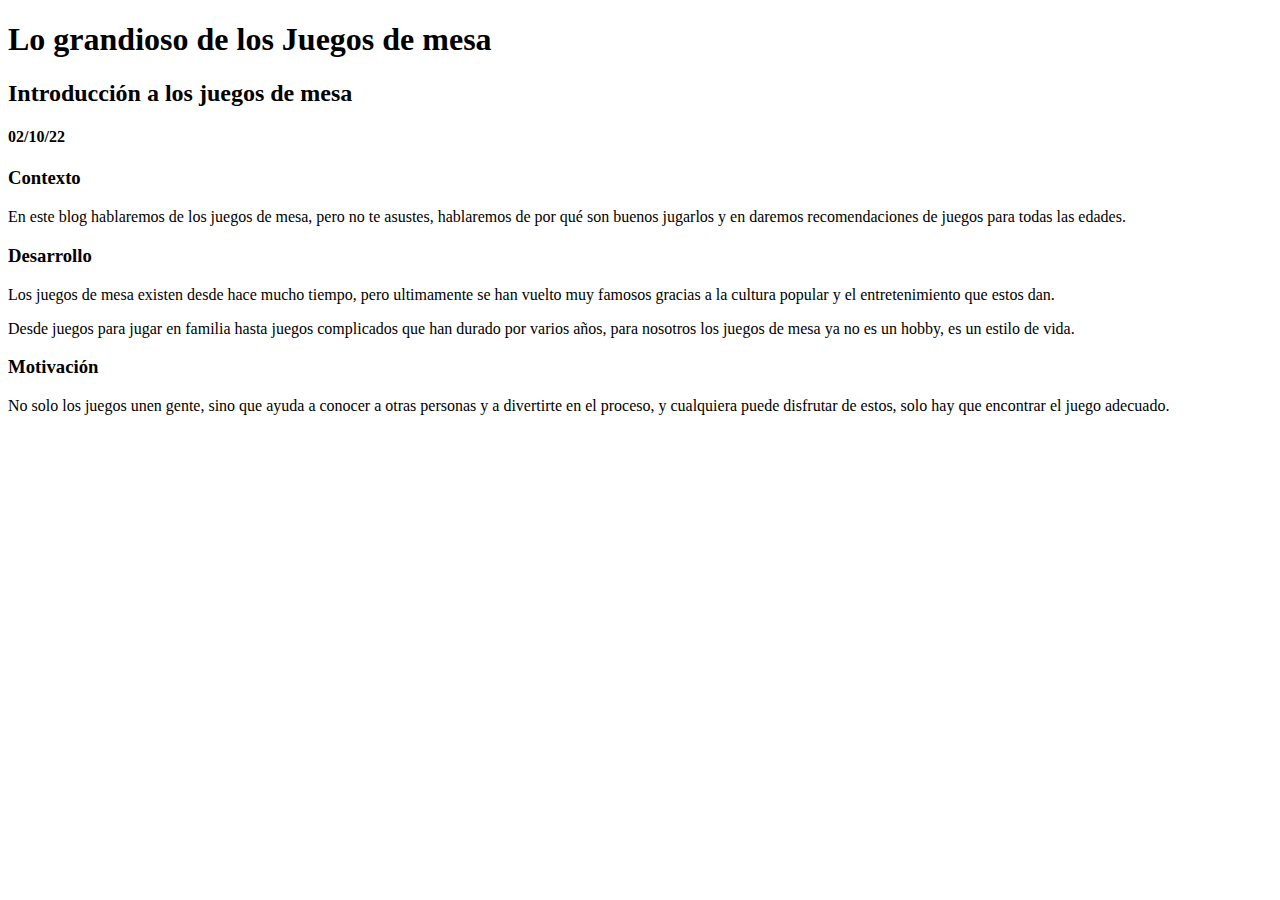
==== juegosdemesa.html @ 80ec4529 "las dos propuestas hechas codigo" ====
<!DOCTYPE html>
<html lang="es">
<head>
    <meta charset="UTF-8">
    <title>Juegos de mesa</title>
</head>
<body>
    <!--empieza section-->
    <section>
        <!--título de la página-->
        <header>
            <h1>Lo grandioso de los Juegos de mesa</h1>
        </header>
        <!--para uso en un futuro-->
        <main>
            <!--inicia: introducción a los juegos de mesa-->
            <article>
                <header>
                    <hgroup>
                        <!--título del artículo-->
                        <h2>Introducción a los juegos de mesa</h2>
                        <!--fecha-->
                        <h4>02/10/22</h4>
                    </hgroup>
                </header>
                <div>
                    <!--subtítulo 1-->
                    <h3>Contexto</h3>
                    <p>En este blog hablaremos de los juegos de mesa, pero no te asustes, hablaremos de por qué son buenos jugarlos y en daremos recomendaciones de juegos para todas las edades.</p>
                    <!--subtítulo 2-->
                    <h3>Desarrollo</h3>
                    <p>Los juegos de mesa existen desde hace mucho tiempo, pero ultimamente se han vuelto muy famosos gracias a la cultura popular y el entretenimiento que estos dan.</p>
                    <p>Desde juegos para jugar en familia hasta juegos complicados que han durado por varios años, para nosotros los juegos de mesa ya no es un hobby, es un estilo de vida.</p>
                    <!--subtítulo 3-->
                    <h3>Motivación</h3>
                    <p>No solo los juegos unen gente, sino que ayuda a conocer a otras personas y a divertirte en el proceso, y cualquiera puede disfrutar de estos, solo hay que encontrar el juego adecuado.</p>
                </div>
                <footer></footer>
            </article>
        </main>
        <!--no se ocupa aún-->
        <aside></aside>
        <footer></footer>
    </section>
</body>
</html>
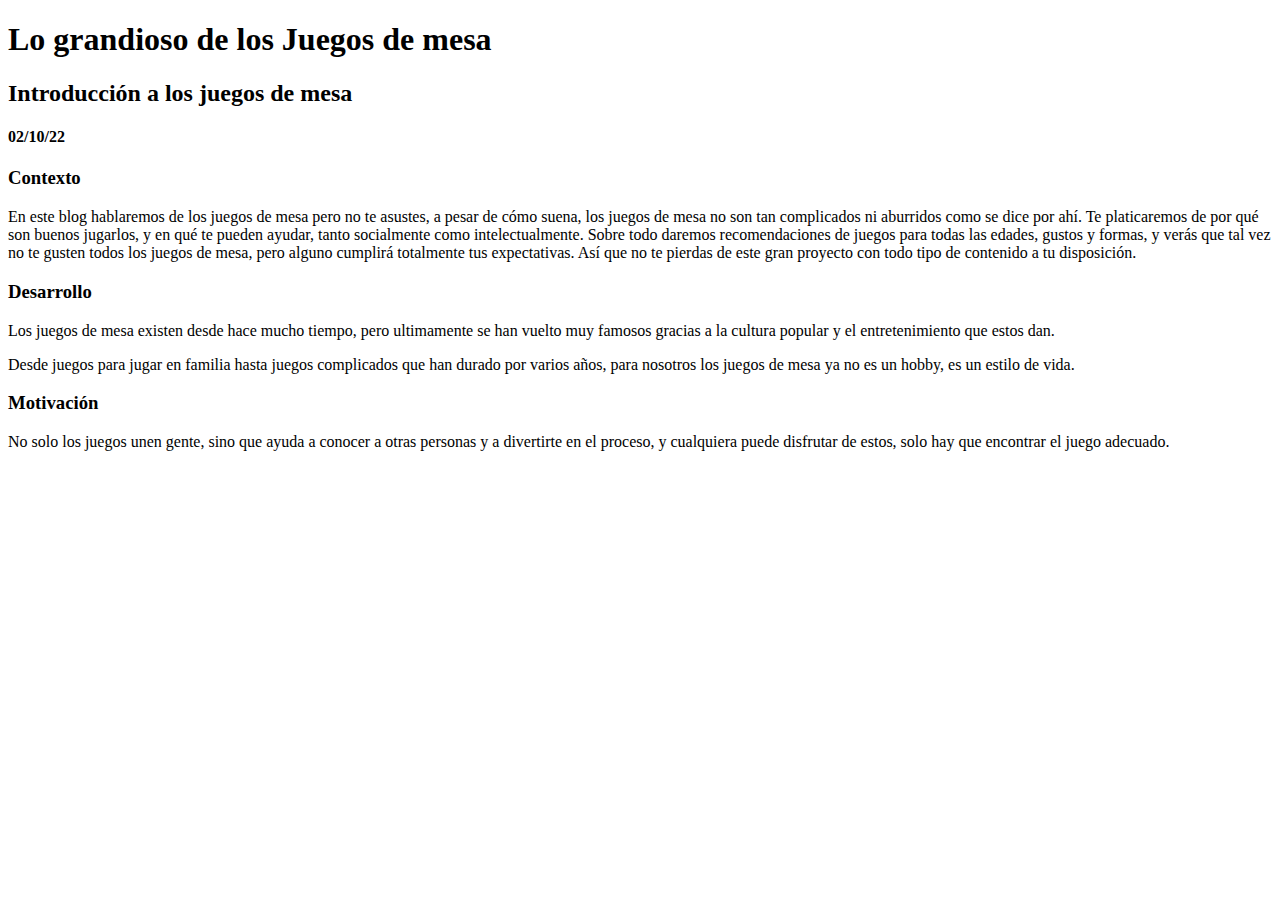
==== commit abb74ad2: "juegos de mesa cambios" ====
--- a/juegosdemesa.html
+++ b/juegosdemesa.html
@@ -26,7 +26,7 @@
                 <div>
                     <!--subtítulo 1-->
                     <h3>Contexto</h3>
-                    <p>En este blog hablaremos de los juegos de mesa, pero no te asustes, hablaremos de por qué son buenos jugarlos y en daremos recomendaciones de juegos para todas las edades.</p>
+                    <p>En este blog hablaremos de los juegos de mesa pero no te asustes, a pesar de cómo suena, los juegos de mesa no son tan complicados ni aburridos como se dice por ahí. Te platicaremos de por qué son buenos jugarlos, y en qué te pueden ayudar, tanto socialmente como intelectualmente. Sobre todo daremos recomendaciones de juegos para todas las edades, gustos y formas, y verás que tal vez no te gusten todos los juegos de mesa, pero alguno cumplirá totalmente tus expectativas. Así que no te pierdas de este gran proyecto con todo tipo de contenido a tu disposición. </p>
                     <!--subtítulo 2-->
                     <h3>Desarrollo</h3>
                     <p>Los juegos de mesa existen desde hace mucho tiempo, pero ultimamente se han vuelto muy famosos gracias a la cultura popular y el entretenimiento que estos dan.</p>
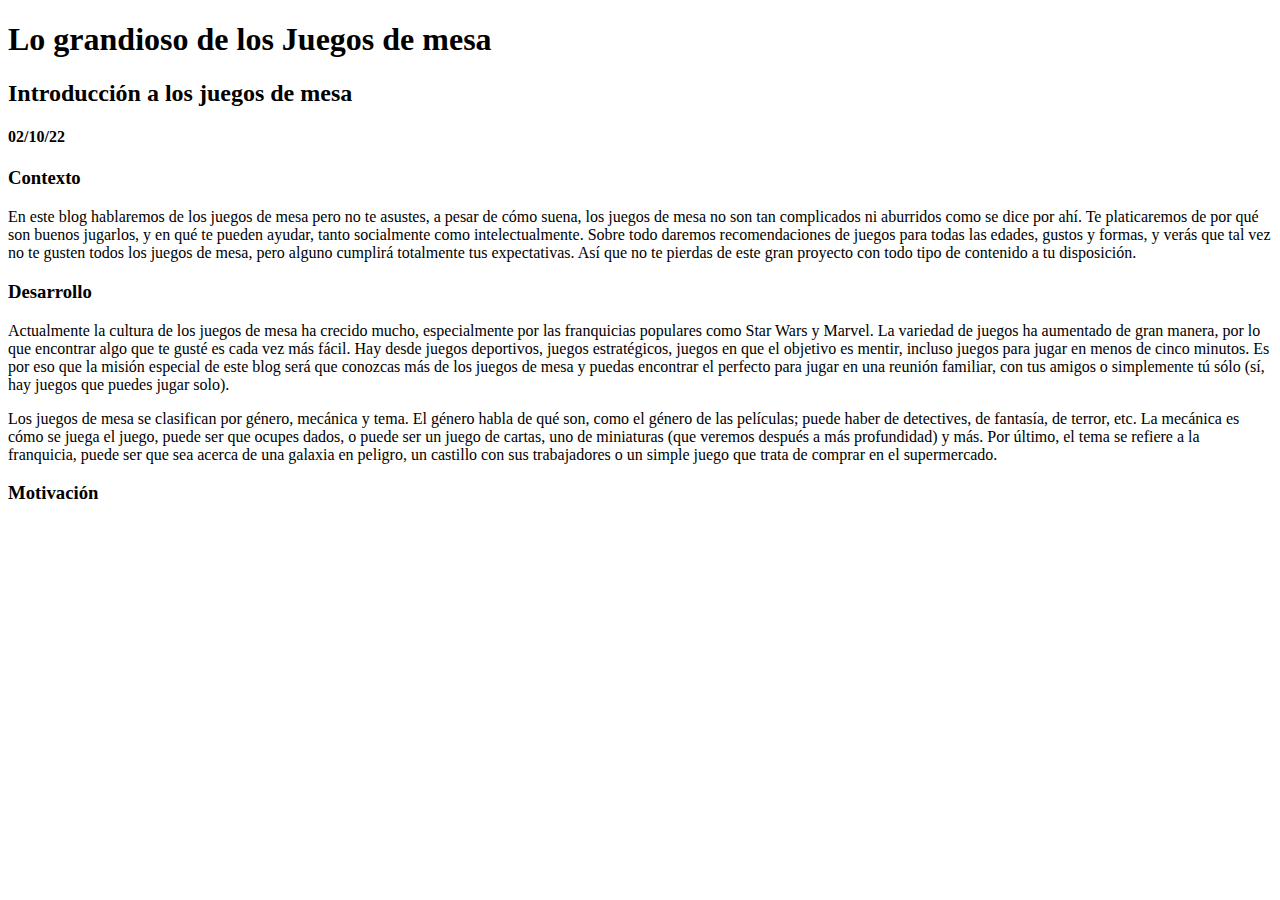
==== commit e4678c37: "cambios juegos de mesa" ====
--- a/juegosdemesa.html
+++ b/juegosdemesa.html
@@ -29,11 +29,11 @@
                     <p>En este blog hablaremos de los juegos de mesa pero no te asustes, a pesar de cómo suena, los juegos de mesa no son tan complicados ni aburridos como se dice por ahí. Te platicaremos de por qué son buenos jugarlos, y en qué te pueden ayudar, tanto socialmente como intelectualmente. Sobre todo daremos recomendaciones de juegos para todas las edades, gustos y formas, y verás que tal vez no te gusten todos los juegos de mesa, pero alguno cumplirá totalmente tus expectativas. Así que no te pierdas de este gran proyecto con todo tipo de contenido a tu disposición. </p>
                     <!--subtítulo 2-->
                     <h3>Desarrollo</h3>
-                    <p>Los juegos de mesa existen desde hace mucho tiempo, pero ultimamente se han vuelto muy famosos gracias a la cultura popular y el entretenimiento que estos dan.</p>
-                    <p>Desde juegos para jugar en familia hasta juegos complicados que han durado por varios años, para nosotros los juegos de mesa ya no es un hobby, es un estilo de vida.</p>
+                    <p>Actualmente la cultura de los juegos de mesa ha crecido mucho, especialmente por las franquicias populares como Star Wars y Marvel. La variedad de juegos ha aumentado de gran manera, por lo que encontrar algo que te gusté es cada vez más fácil. Hay desde juegos deportivos, juegos estratégicos, juegos en que el objetivo es mentir, incluso juegos para jugar en menos de cinco minutos. Es por eso que la misión especial de este blog será que conozcas más de los juegos de mesa y puedas encontrar el perfecto para jugar en una reunión familiar, con tus amigos o simplemente tú sólo (sí, hay juegos que puedes jugar solo). </p>
+                    <p>Los juegos de mesa se clasifican por género, mecánica y tema. El género habla de qué son, como el género de las películas; puede haber de detectives, de fantasía, de terror, etc. La mecánica es cómo se juega el juego, puede ser que ocupes dados, o puede ser un juego de cartas, uno de miniaturas (que veremos después a más profundidad) y más. Por último, el tema se refiere a la franquicia, puede ser que sea acerca de una galaxia en peligro, un castillo con sus trabajadores o un simple juego que trata de comprar en el supermercado.</p>
                     <!--subtítulo 3-->
                     <h3>Motivación</h3>
-                    <p>No solo los juegos unen gente, sino que ayuda a conocer a otras personas y a divertirte en el proceso, y cualquiera puede disfrutar de estos, solo hay que encontrar el juego adecuado.</p>
+                    <p></p>
                 </div>
                 <footer></footer>
             </article>
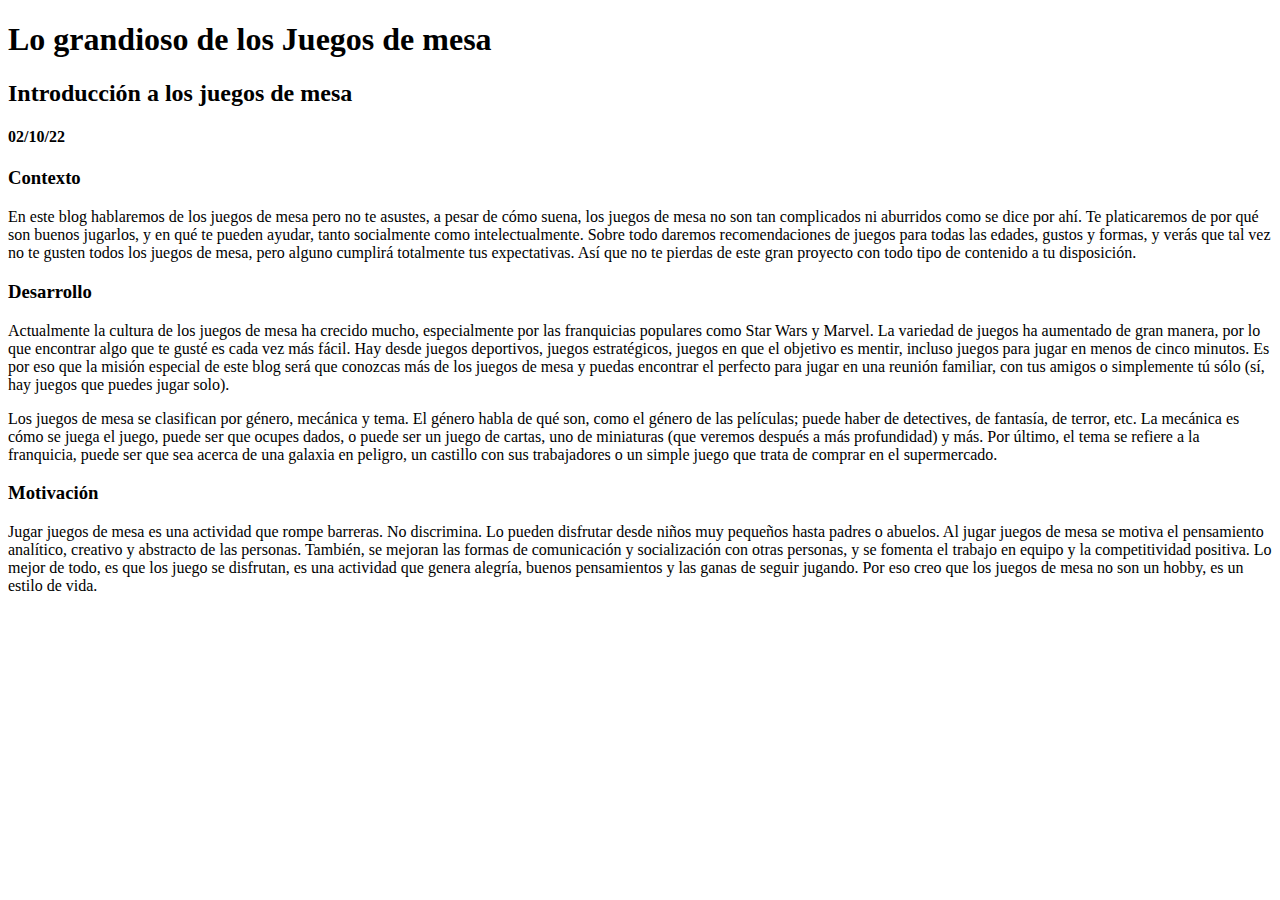
==== commit ba15b944: "acabado de semana 2" ====
--- a/juegosdemesa.html
+++ b/juegosdemesa.html
@@ -33,7 +33,7 @@
                     <p>Los juegos de mesa se clasifican por género, mecánica y tema. El género habla de qué son, como el género de las películas; puede haber de detectives, de fantasía, de terror, etc. La mecánica es cómo se juega el juego, puede ser que ocupes dados, o puede ser un juego de cartas, uno de miniaturas (que veremos después a más profundidad) y más. Por último, el tema se refiere a la franquicia, puede ser que sea acerca de una galaxia en peligro, un castillo con sus trabajadores o un simple juego que trata de comprar en el supermercado.</p>
                     <!--subtítulo 3-->
                     <h3>Motivación</h3>
-                    <p></p>
+                    <p>Jugar juegos de mesa es una actividad que rompe barreras. No discrimina. Lo pueden disfrutar desde niños muy pequeños hasta padres o abuelos. Al jugar juegos de mesa se motiva el pensamiento analítico, creativo y abstracto de las personas. También, se mejoran las formas de comunicación y socialización con otras personas,  y se fomenta el trabajo en equipo y la competitividad positiva. Lo mejor de todo, es que los juego se disfrutan, es una actividad que genera alegría, buenos pensamientos y las ganas de seguir jugando. Por eso creo que los juegos de mesa no son un hobby, es un estilo de vida.</p>
                 </div>
                 <footer></footer>
             </article>
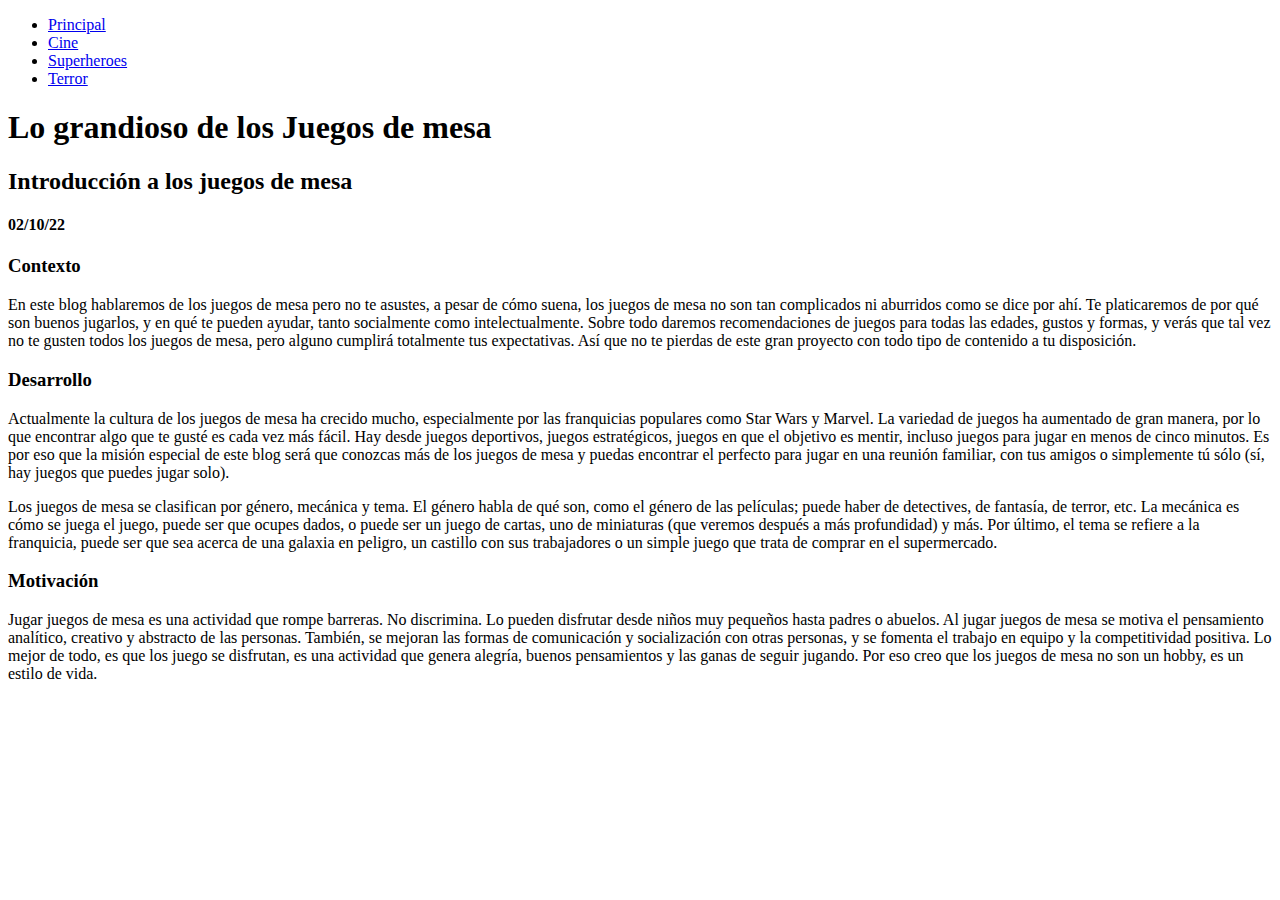
==== commit 9f893978: "barra de navegación juegos de mesa" ====
--- a/juegosdemesa.html
+++ b/juegosdemesa.html
@@ -5,6 +5,14 @@
     <title>Juegos de mesa</title>
 </head>
 <body>
+    <nav>
+        <ul>
+            <li><a href="root\index.html" target="_blank">Principal</a></li>
+            <li><a href="cine.html">Cine</a></li>
+            <li><a href="superheroes.html">Superheroes</a></li>
+            <li><a href="terror.html">Terror</a></li>
+        </ul>
+    </nav>
     <!--empieza section-->
     <section>
         <!--título de la página-->
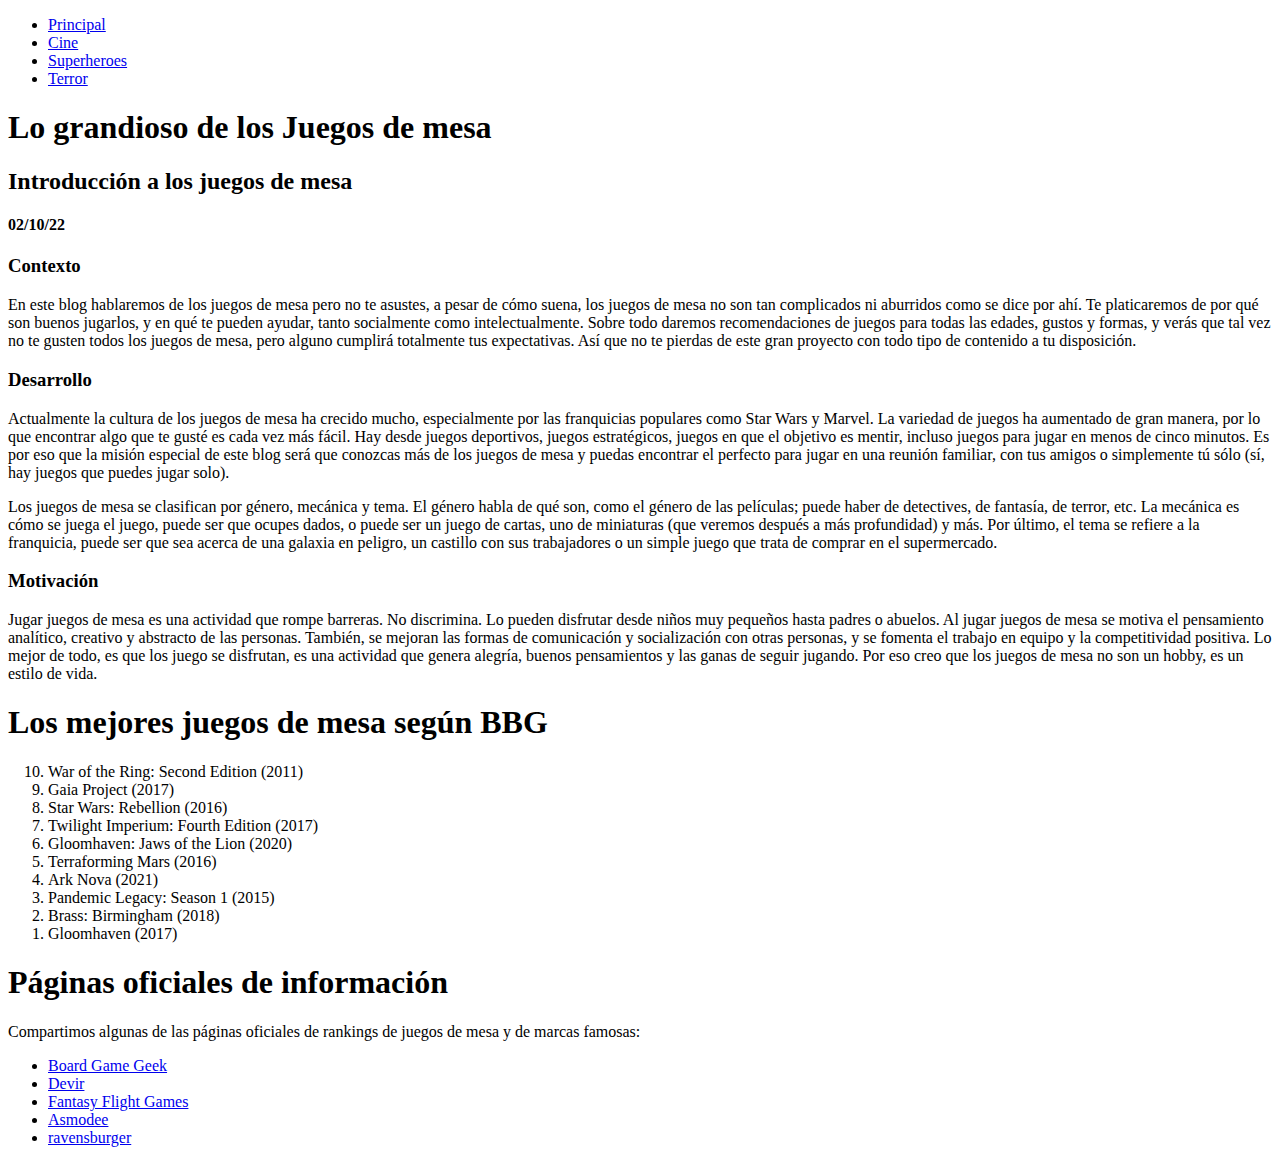
==== commit 5556e6be: "acabado PAE 3" ====
--- a/juegosdemesa.html
+++ b/juegosdemesa.html
@@ -5,13 +5,16 @@
     <title>Juegos de mesa</title>
 </head>
 <body>
+    <!--Inicio de la barra de navegación-->
     <nav>
         <ul>
+            
             <li><a href="root\index.html" target="_blank">Principal</a></li>
             <li><a href="cine.html">Cine</a></li>
             <li><a href="superheroes.html">Superheroes</a></li>
             <li><a href="terror.html">Terror</a></li>
         </ul>
+        <!--Fin de la barra de navegación-->
     </nav>
     <!--empieza section-->
     <section>
@@ -43,6 +46,35 @@
                     <h3>Motivación</h3>
                     <p>Jugar juegos de mesa es una actividad que rompe barreras. No discrimina. Lo pueden disfrutar desde niños muy pequeños hasta padres o abuelos. Al jugar juegos de mesa se motiva el pensamiento analítico, creativo y abstracto de las personas. También, se mejoran las formas de comunicación y socialización con otras personas,  y se fomenta el trabajo en equipo y la competitividad positiva. Lo mejor de todo, es que los juego se disfrutan, es una actividad que genera alegría, buenos pensamientos y las ganas de seguir jugando. Por eso creo que los juegos de mesa no son un hobby, es un estilo de vida.</p>
                 </div>
+                <div>
+                    <!--Inicia ranking-->
+                    <h1>Los mejores juegos de mesa según BBG</h1>
+                    <ol reversed>
+                        <li>War of the Ring: Second Edition (2011)</li>
+                        <li>Gaia Project (2017)</li>
+                        <li>Star Wars: Rebellion (2016)</li>
+                        <li>Twilight Imperium: Fourth Edition (2017)</li>
+                        <li>Gloomhaven: Jaws of the Lion (2020)</li>
+                        <li>Terraforming Mars (2016)</li>
+                        <li>Ark Nova (2021)</li>
+                        <li>Pandemic Legacy: Season 1 (2015)</li>
+                        <li>Brass: Birmingham (2018)</li>
+                        <li>Gloomhaven (2017)</li>
+                    </ol>
+                    <!--Termina ranking-->
+
+                    <!--Inicia fuente de referencias-->
+                    <h1>Páginas oficiales de información</h1>
+                    <p>Compartimos algunas de las páginas oficiales de rankings de juegos de mesa y de marcas famosas:</p>
+                    <ul>
+                        <li><a href=https://boardgamegeek.com>Board Game Geek</a></li>
+                        <li><a href=https://devirgames.com>Devir</a></li>
+                        <li><a href=https://www.fantasyflightgames.com/en/index>Fantasy Flight Games</a></li>
+                        <li><a href=https://shop.asmodee.com>Asmodee</a></li>
+                        <li><a href=https://www.ravensburger.org/es/productos/index.html>ravensburger</a></li>
+                    </ul>
+                    <!--Termina fuente de información-->
+                </div>
                 <footer></footer>
             </article>
         </main>
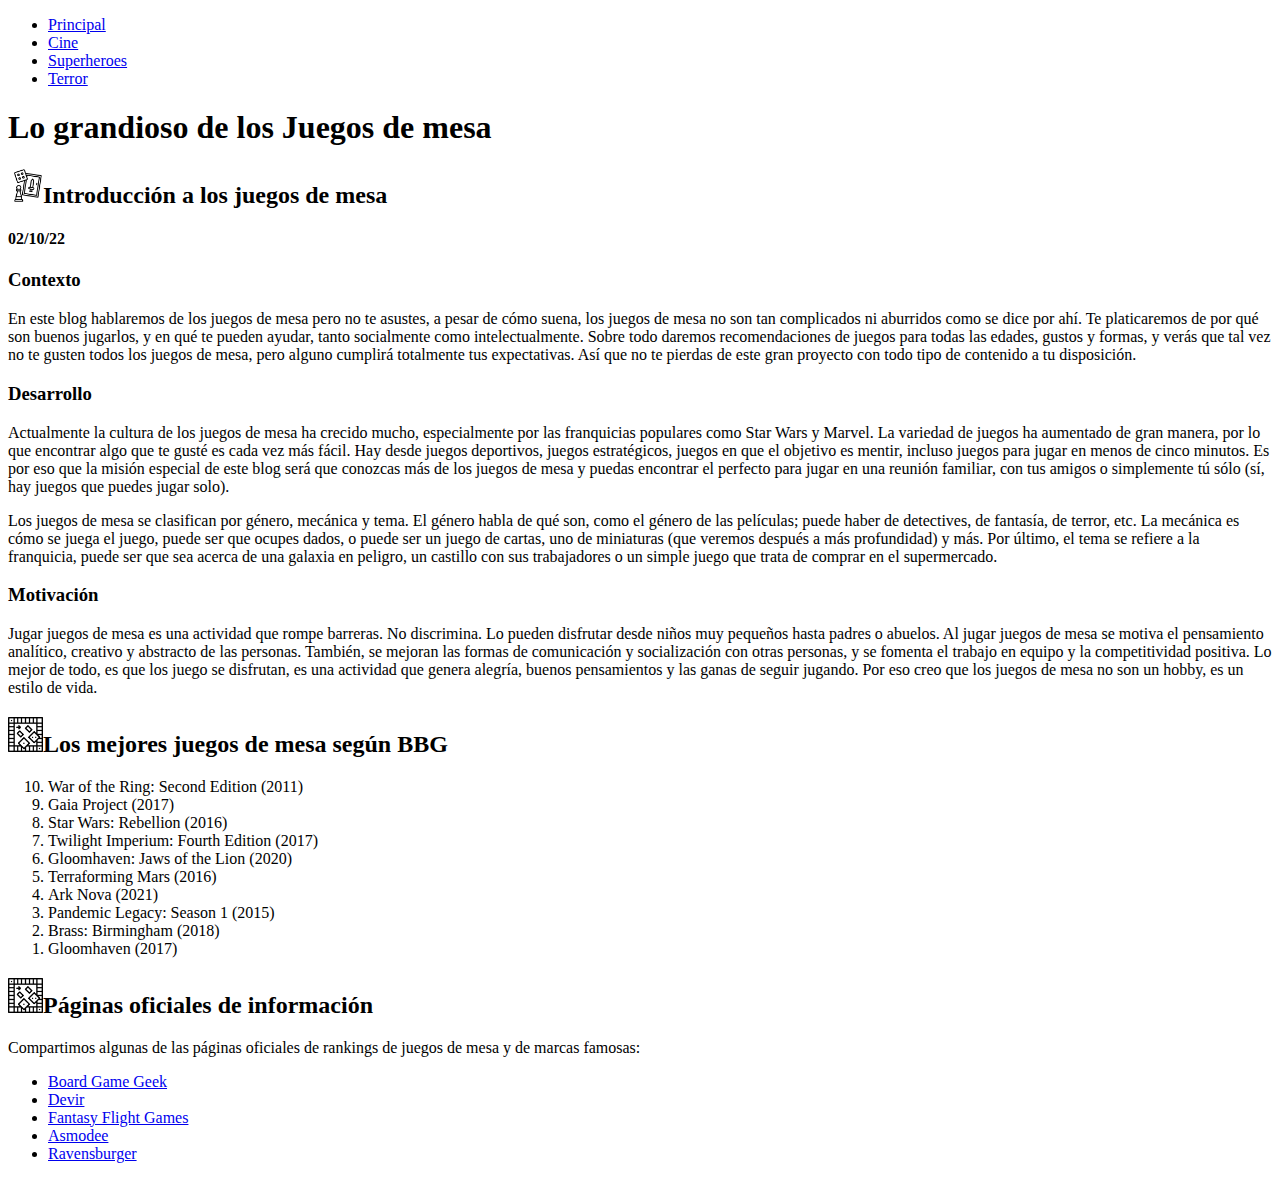
==== commit d3a33095: "imagenes" ====
--- a/juegosdemesa.html
+++ b/juegosdemesa.html
@@ -29,7 +29,7 @@
                 <header>
                     <hgroup>
                         <!--título del artículo-->
-                        <h2>Introducción a los juegos de mesa</h2>
+                        <h2> <img src="assets\images\Juegos de mesa.png" alt="Ícono de juegos de mesa" height="35px" width="auto">Introducción a los juegos de mesa</h2>
                         <!--fecha-->
                         <h4>02/10/22</h4>
                     </hgroup>
@@ -48,7 +48,7 @@
                 </div>
                 <div>
                     <!--Inicia ranking-->
-                    <h1>Los mejores juegos de mesa según BBG</h1>
+                    <h2><img src="assets\images\Juegos de mesa 2.png" alt="Ícono de juegos de mesa" height="35px" width="auto">Los mejores juegos de mesa según BBG</h2>
                     <ol reversed>
                         <li>War of the Ring: Second Edition (2011)</li>
                         <li>Gaia Project (2017)</li>
@@ -64,14 +64,14 @@
                     <!--Termina ranking-->
 
                     <!--Inicia fuente de referencias-->
-                    <h1>Páginas oficiales de información</h1>
+                    <h2><img src="assets\images\Juegos de mesa 2.png" alt="Ícono de juegos de mesa" height="35px" width="auto">Páginas oficiales de información</h2>
                     <p>Compartimos algunas de las páginas oficiales de rankings de juegos de mesa y de marcas famosas:</p>
                     <ul>
                         <li><a href=https://boardgamegeek.com>Board Game Geek</a></li>
                         <li><a href=https://devirgames.com>Devir</a></li>
                         <li><a href=https://www.fantasyflightgames.com/en/index>Fantasy Flight Games</a></li>
                         <li><a href=https://shop.asmodee.com>Asmodee</a></li>
-                        <li><a href=https://www.ravensburger.org/es/productos/index.html>ravensburger</a></li>
+                        <li><a href=https://www.ravensburger.org/es/productos/index.html>Ravensburger</a></li>
                     </ul>
                     <!--Termina fuente de información-->
                 </div>
